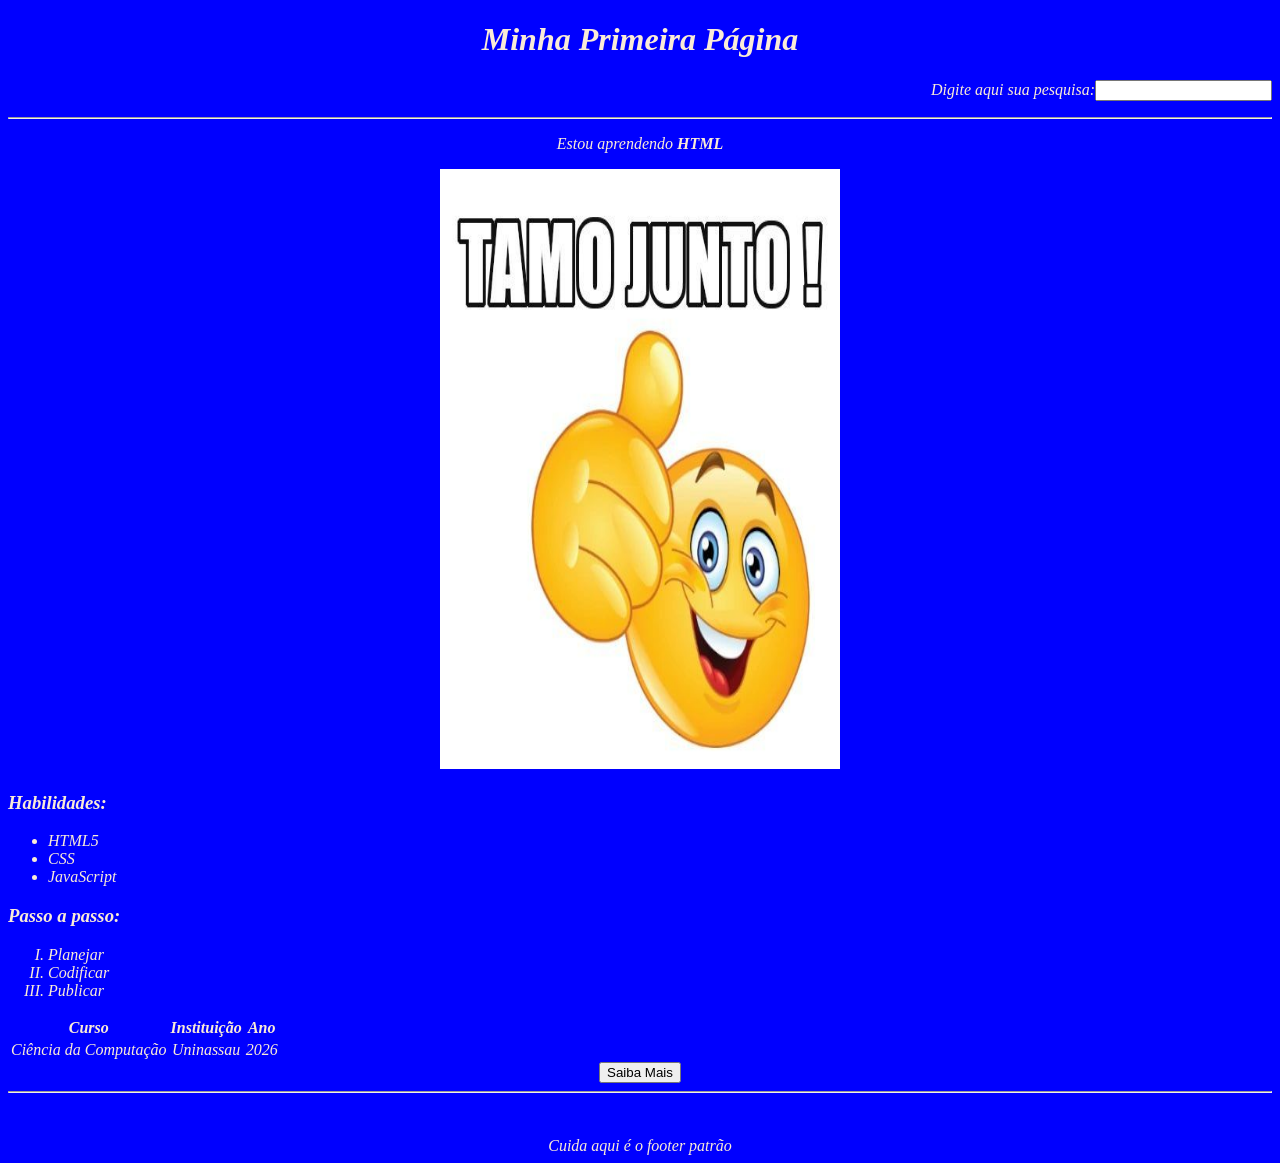
==== index.html @ 5dc3adc4 "feat: Alterações na estrutura do HTML e CSS + Github pages" ====
<!DOCTYPE html> <!-- O que tiver dentro da tag é um atributo como class href rel-->
<html lang="pt-br"> <!-- Conteúdo oque fica entre a tag abertura e fechamento-->
<head>
    <meta charset="UTF-8">
    <meta name="viewport" content="width=device-width, initial-scale=1.0"> <!--Responsividade-->
    <title>É nois</title>
    <link rel="stylesheet" href="style.css">
</head>
<body align = "center">
    <h1>Minha Primeira Página</h1> 
    <p align = "right">Digite aqui sua pesquisa:<input type="text"></p>
    <hr>
    <p>Estou aprendendo <strong>HTML</strong></p>
    <img src="Aula-01-Programação-Web/img/tamojunto.jpeg" alt="Tamojuntoemoji" width="400" height="600">

<section align="left" class = "listas">

        <h3>Habilidades:</h3>
        <ul>
            <li>HTML5</li>
            <li>CSS</li>
            <li>JavaScript</li>
        </ul>

        <h3>Passo a passo:</h3>
        <ol type="I">
            <li>Planejar</li>
            <li>Codificar</li>
            <li>Publicar</li>
        </ol>
</section>

<div class="tabela">

<table>
    <thead>
        <tr><th>Curso</th><th>Instituição</th><th>Ano</th></tr>
    </thead>
    <tbody>
        <tr><td>Ciência da Computação</td> <td>Uninassau</td> <td>2026</td></tr>
    </tbody>
</table>

</div>
    <a href="https://br.pinterest.com/pin/501025527304116483/"><button>Saiba Mais</button></a>
    <hr>
    <br>
    <br>
    <footer class="rodapé">Cuida aqui é o footer patrão</footer>
</body>
</html>

<!-- Comentário em HTML -->
---- style.css ----
body {
    color: antiquewhite;
    font-style: oblique;
    background-color: blue;
}

a {
    color: black;
}


.listas { 
    font-style: italic;
}
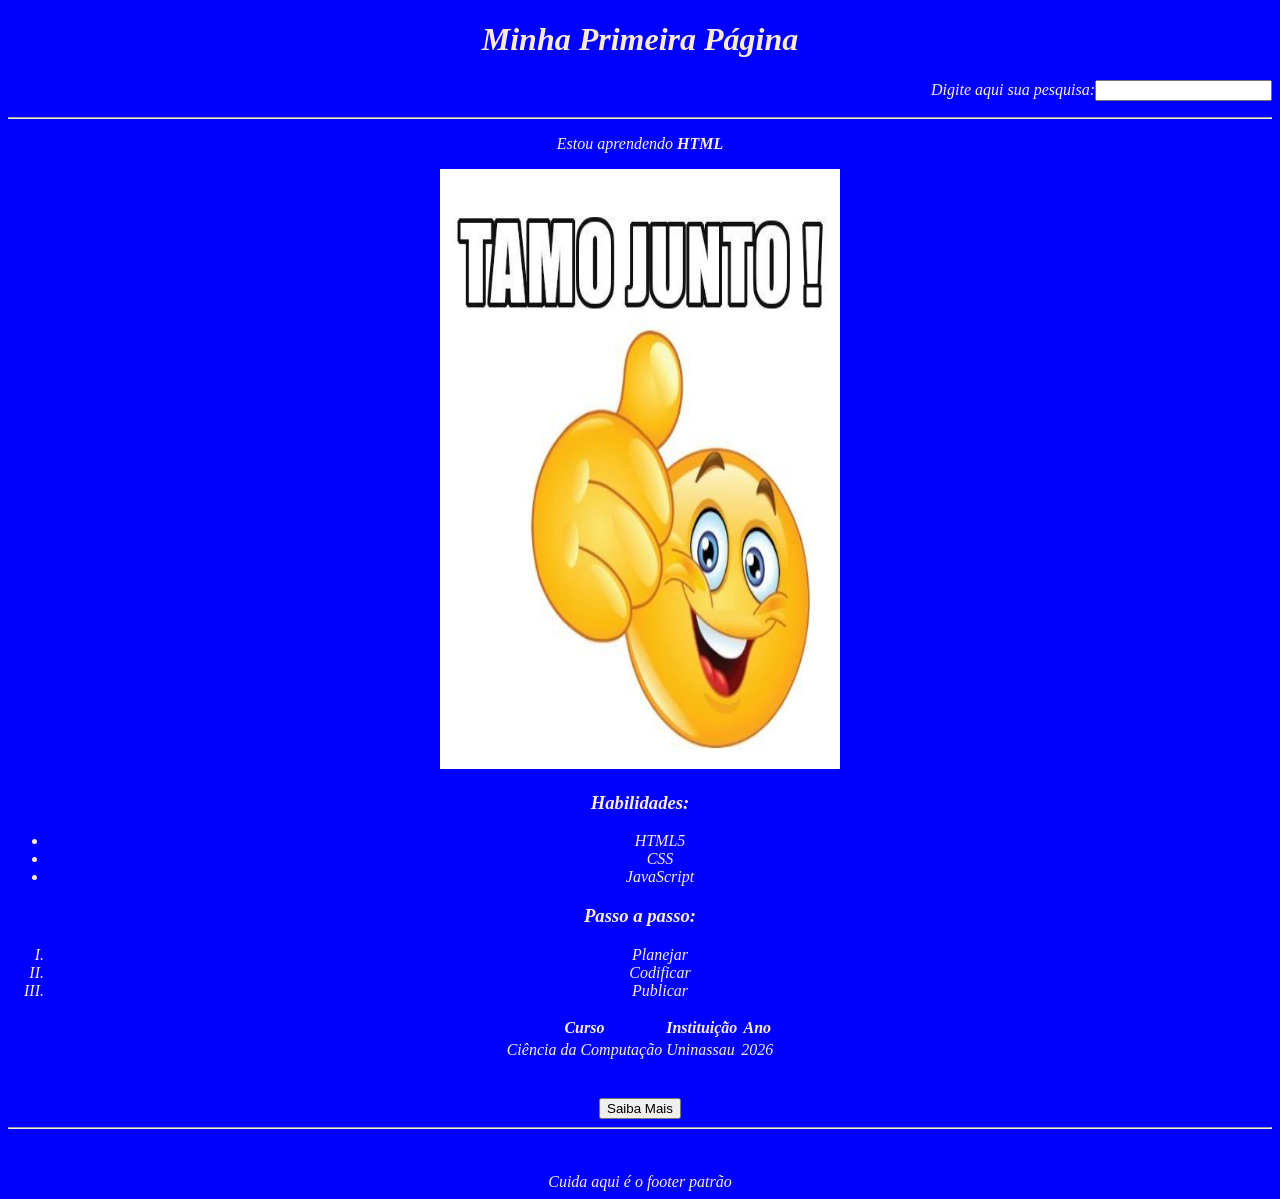
==== commit 7a9d301e: "feat: Adicionando o Margin e o Padding Alinhando a tabela" ====
--- a/index.html
+++ b/index.html
@@ -13,7 +13,7 @@
     <p>Estou aprendendo <strong>HTML</strong></p>
     <img src="Aula-01-Programação-Web/img/tamojunto.jpeg" alt="Tamojuntoemoji" width="400" height="600">
 
-<section align="left" class = "listas">
+<section align="center" class = "listas">
 
         <h3>Habilidades:</h3>
         <ul>
@@ -28,9 +28,10 @@
             <li>Codificar</li>
             <li>Publicar</li>
         </ol>
+
 </section>
 
-<div class="tabela">
+<div class="tabela" align = "center">
 
 <table>
     <thead>
@@ -41,8 +42,16 @@
     </tbody>
 </table>
 
+<section>
+
+<form>
+    <label for="msg"></label>
+</form>
+
+</section>
+
 </div>
-    <a href="https://br.pinterest.com/pin/501025527304116483/"><button>Saiba Mais</button></a>
+    <a href="https://br.pinterest.com/pin/501025527304116483/"><br><br><button>Saiba Mais</button></a>
     <hr>
     <br>
     <br>
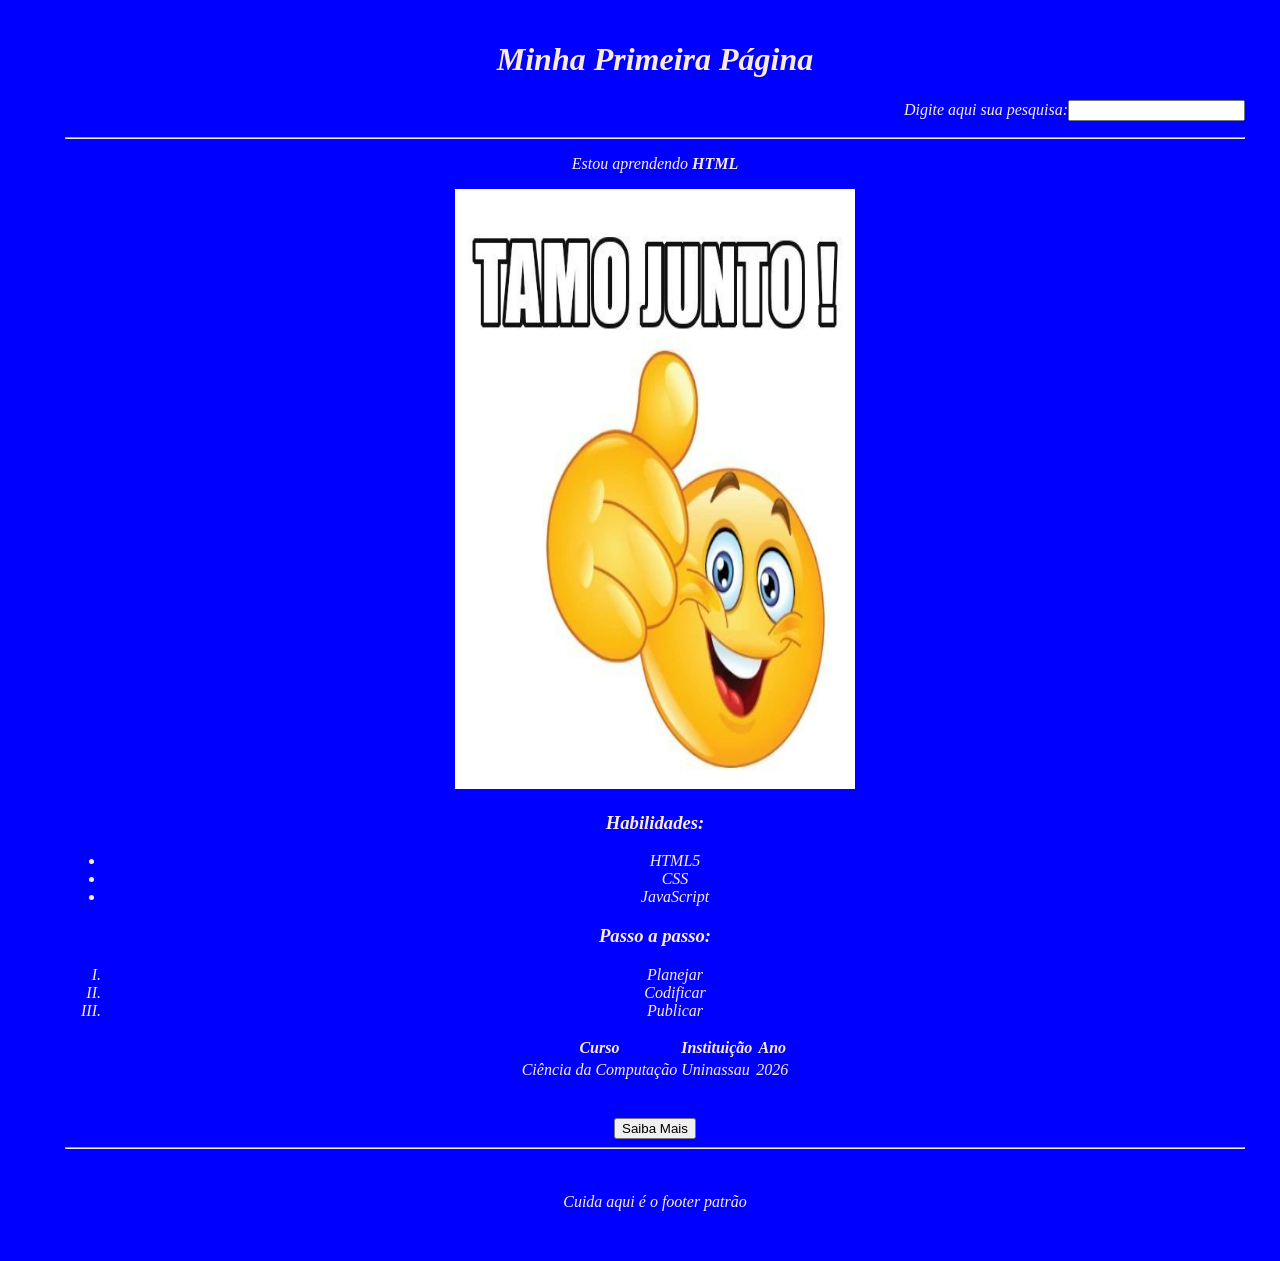
==== commit 22f1cb86: "feat: Sincronizando o arquivo script.js com o HTML" ====
--- a/index.html
+++ b/index.html
@@ -56,6 +56,7 @@
     <br>
     <br>
     <footer class="rodapé">Cuida aqui é o footer patrão</footer>
+    <script src = "script.js"></script>
 </body>
 </html>
 
--- a/style.css
+++ b/style.css
@@ -2,10 +2,13 @@
     color: antiquewhite;
     font-style: oblique;
     background-color: blue;
+    margin: 10px 20px 30px 40px; /* 10px topo | 20px direita | 30px embaixo | 40px esquerda */
+    padding: 10px 15px 20px 25px; /*  (topo, direita, embaixo, esquerda) */
 }
 
 a {
-    color: black;
+    color: blue;
+    text-decoration: none;
 }
 
 
@@ -13,3 +16,7 @@
     font-style: italic;
 }
 
+a:hover {
+    color: red;
+    text-decoration: underline;
+}
